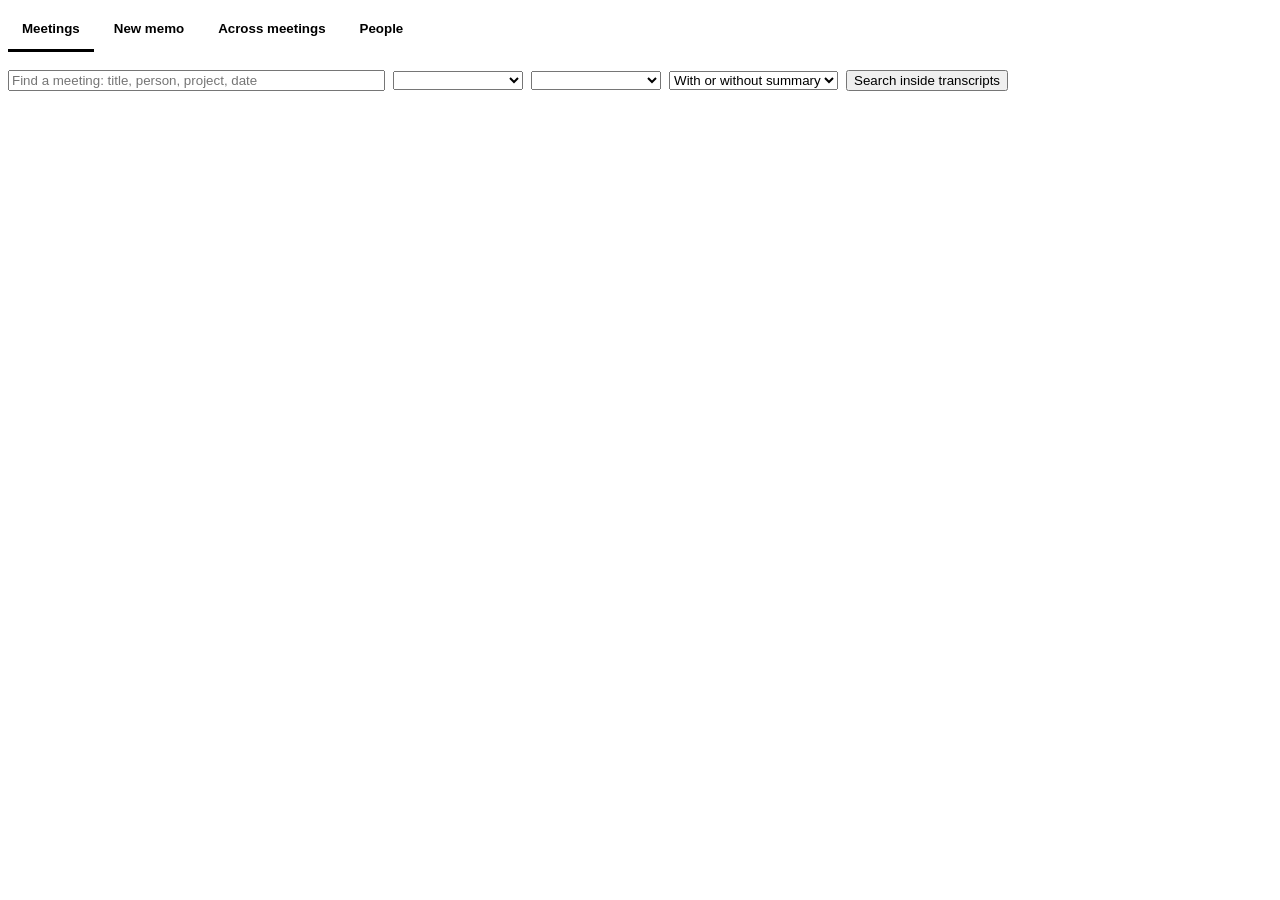
==== apps/twinmind/ui/index.html @ 2dad0d80 "Mitra Marketplace 0.9.0 with the meeting library (0.10.0 in progress) Launcher and one process per a" ====
<!doctype html>
<html lang="en">
<head>
<meta charset="utf-8">
<meta name="viewport" content="width=device-width, initial-scale=1">
<title>TwinMind</title>
<link rel="stylesheet" href="/static/mitra.css">
<style>
  .lead { display: grid; grid-template-columns: minmax(0, 1fr); gap: 20px; align-items: start; }
  .runs { margin-top: 14px; font-size: 14px; line-height: 20px; } .runs summary { cursor: pointer; color: var(--muted); width: max-content; max-width: 100%; }
  .runs[open] summary { margin-bottom: 6px; }
  .drop { border: 1.5px dashed var(--border-strong); border-radius: var(--r-md); padding: 18px; text-align: center; color: var(--muted); transition: .18s var(--ease); }
  .drop.has { border-style: solid; border-color: var(--action); color: var(--ink); background: linear-gradient(180deg, var(--glow-c), transparent); }
  .steps { display: grid; gap: 0; margin-top: 14px; }
  .step { display: grid; grid-template-columns: 26px 130px 1fr; gap: 10px; align-items: start; padding: 9px 0; position: relative; font-size: 14px; line-height: 20px; }
  @media (max-width: 560px) { .step { grid-template-columns: 26px 1fr; } .step > span:last-child { grid-column: 2; } }
  .step:not(:last-child)::after { content: ""; position: absolute; left: 12px; top: 30px; bottom: -6px; width: 2px; background: var(--line); }
  .dot { width: 26px; height: 26px; border-radius: 50%; display: grid; place-items: center; background: var(--chip); color: var(--muted); font-size: 12px; font-weight: 700; z-index: 1; }
  .step.done .dot { background: var(--ok); color: #fff; } .step.skipped .dot { background: var(--amber-400); color: var(--navy-950); }
  .step.na .dot { background: var(--chip); color: var(--muted); } .step.na b { color: var(--muted); font-weight: 500; }   /* not for this input: nothing went wrong */
  .step.running .dot { background: var(--action); color: var(--navy-950); animation: pulse 1.2s infinite; }
  .step span:last-child { color: var(--muted); overflow-wrap: anywhere; }
  .bar2 { height: 6px; border-radius: 4px; background: var(--chip); overflow: hidden; margin-top: 6px; } .bar2 i { display: block; height: 100%; background: var(--action); transition: width .4s var(--ease); }
  .need { display: grid; grid-template-columns: 120px auto 1fr; gap: 10px; align-items: baseline; padding: 8px 0; border-bottom: 1px solid var(--line); font-size: 14px; line-height: 20px; }
  .need:last-of-type { border: 0; } .need b { text-transform: capitalize; } .need span:last-child { color: var(--muted); }
  .mtg { display: block; padding: 14px 16px; border: 1px solid var(--line); border-radius: var(--r-md); background: var(--panel); color: inherit; margin-bottom: 10px;
    transition: transform .18s var(--ease), border-color .18s, box-shadow .18s; }
  .mtg:hover { text-decoration: none; transform: translateY(-2px); border-color: var(--border-strong); box-shadow: var(--elev-2); }
  .mtg h4 { margin: 0 0 4px; font: 600 17px/24px var(--serif); } .mtg p { margin: 0; color: var(--muted); font-size: 14px; line-height: 20px; }
  .mtg .meta { display: flex; gap: 10px; margin-top: 8px; font-size: 12px; line-height: 16px; color: var(--muted); }
  .hit { padding: 10px 14px; border-left: 3px solid var(--action-2); background: var(--chip); border-radius: 0 8px 8px 0; margin-bottom: 8px; font-size: 14px; line-height: 20px; }
  .names, .box { margin-top: 12px; padding: 14px 16px; border: 1px solid var(--line); border-radius: var(--r-md); background: var(--panel); font-size: 14px; line-height: 20px; }
  .box.live { border-color: var(--action); }
  .box h4 { margin: 0 0 2px; font: 600 16px/22px var(--serif); overflow-wrap: anywhere; }
  .name { display: grid; grid-template-columns: 150px 1fr; gap: 4px 12px; align-items: center; margin-top: 10px; }
  .name label { margin: 0; font-weight: 600; } .name input { margin: 0; }
  .name q { grid-column: 1 / -1; color: var(--muted); font-size: 13px; line-height: 18px; quotes: "\201C" "\201D"; }
  @media (max-width: 560px) { .name { grid-template-columns: 1fr; } }
  .hit a { font-weight: 600; } mark { background: var(--amber-200); color: var(--navy-950); border-radius: 3px; padding: 0 2px; }
  .speed { display: grid; gap: 6px; margin-top: 14px; } .speed label { display: flex; gap: 8px; align-items: baseline; margin: 0; font-weight: 400; cursor: pointer; }
  .speed input { width: auto; margin: 0; flex: none; }
  .kept { display: grid; grid-template-columns: auto 1fr auto; gap: 4px 10px; align-items: center; margin: 8px 0; font-size: 13px; } .kept .bar2 { margin: 0; }
  .q { display: flex; gap: 8px; align-items: center; padding: 6px 0; border-bottom: 1px solid var(--line); flex-wrap: wrap; } .q:last-of-type { border: 0; }
  .q span.n { flex: 1; min-width: 160px; overflow-wrap: anywhere; } .q button { min-height: 28px; padding: 2px 10px; }
  .tabs { display: flex; gap: 6px; flex-wrap: wrap; margin: 0 0 18px; border-bottom: 1px solid var(--line); }
  .tabs button { border: 0; background: none; border-radius: 0; padding: 10px 14px; font-weight: 600; color: var(--muted); border-bottom: 3px solid transparent; min-height: 44px; }
  .tabs button.on { color: var(--ink); border-bottom-color: var(--action); }
  .filters { display: flex; gap: 8px; flex-wrap: wrap; align-items: center; margin: 10px 0 14px; } .filters select, .filters input { width: auto; margin: 0; min-width: 130px; flex: 0 1 auto; }
  .filters input#q { flex: 1 1 240px; }
  .row2 { display: grid; grid-template-columns: 92px 1fr auto; gap: 12px; align-items: baseline; padding: 11px 14px; border: 1px solid var(--line); border-radius: var(--r-md); background: var(--panel); margin-bottom: 8px; cursor: pointer; color: inherit; text-align: left; width: 100%; font-weight: 400; }
  .row2:hover { border-color: var(--border-strong); } .row2 b { font: 600 16px/22px var(--serif); overflow-wrap: anywhere; } .row2 .when { color: var(--muted); font-size: 13px; }
  .row2 .sub { color: var(--muted); font-size: 13px; line-height: 18px; margin-top: 2px; }
  @media (max-width: 560px) { .row2 { grid-template-columns: 1fr; gap: 2px; } }
  .tag { display: inline-block; font-size: 12px; line-height: 18px; padding: 0 8px; border-radius: 99px; background: var(--chip); color: var(--ink); margin: 0 4px 2px 0; white-space: nowrap; }
  .tag.proj { background: var(--navy-800); color: #fff; } .tag.sum { background: var(--ok); color: #fff; }
  .tline { display: grid; grid-template-columns: 64px 1fr; gap: 10px; padding: 3px 0; font-size: 15px; line-height: 23px; } .tline .t { color: var(--muted); font: 12px/23px var(--mono); }
  .tline b { color: var(--action-2, var(--ink)); }
  .two { display: grid; grid-template-columns: 1fr 1fr; gap: 16px; } @media (max-width: 860px) { .two { grid-template-columns: 1fr; } }
  .stat3 { display: flex; gap: 22px; flex-wrap: wrap; margin: 6px 0 14px; } .stat3 div b { display: block; font: 600 24px/30px var(--serif); } .stat3 div span { color: var(--muted); font-size: 13px; }
  .months { display: flex; gap: 3px; align-items: flex-end; height: 56px; margin: 8px 0 4px; } .months i { flex: 1; background: var(--action); border-radius: 2px 2px 0 0; min-height: 2px; }
  .item { padding: 8px 0; border-bottom: 1px solid var(--line); font-size: 14px; line-height: 20px; } .item:last-child { border: 0; } .item a { color: var(--muted); font-size: 12px; cursor: pointer; }
  .person { display: grid; grid-template-columns: 200px 1fr auto; gap: 8px; margin-bottom: 8px; } .person input { margin: 0; } @media (max-width: 560px) { .person { grid-template-columns: 1fr; } }
</style>
</head>
<body>
<div class="split">
  <aside id="files"></aside>
  <main><div class="wrap" style="max-width:1000px">
    <div class="tabs" role="tablist" id="tabs">
      <button role="tab" data-tab="lib" class="on">Meetings</button><button role="tab" data-tab="new">New memo</button>
      <button role="tab" data-tab="across">Across meetings</button><button role="tab" data-tab="people">People</button>
    </div>
    <section id="tab-lib">
      <div id="libList">
        <div class="filters">
          <input id="q" placeholder="Find a meeting: title, person, project, date" aria-label="Find a meeting">
          <select id="fProject" aria-label="Project"></select><select id="fYear" aria-label="Year"></select>
          <select id="fSummary" aria-label="Summary"><option value="">With or without summary</option><option value="yes">Has a summary</option><option value="no">No summary yet</option></select>
          <button id="inside">Search inside transcripts</button>
        </div>
        <div class="muted small" id="libCount"></div>
        <div id="hits" style="margin:10px 0"></div>
        <div id="meetings"><div class="skeleton" style="height:90px"></div></div>
        <div class="row" style="margin-top:10px"><button id="more" hidden>Show more</button></div>
      </div>
      <div id="detail" hidden></div>
    </section>
    <section id="tab-across" hidden>
      <div class="filters"><select id="aProject" aria-label="Project"></select><select id="aYear" aria-label="Year"></select></div>
      <div id="acrossBody"><div class="muted">Pick a project to see its meetings over time, who was in them, and the action items and decisions gathered from every summary.</div></div>
    </section>
    <section id="tab-people" hidden>
      <div class="card" style="padding:22px"><h2>People</h2>
        <p class="muted small" style="margin:6px 0 14px">Names that must come out right. Each name is given to the speech model before it listens, and any wrong spelling listed beside it is replaced in the transcript before notes are written.</p>
        <div id="peopleRows"></div>
        <div class="row" style="margin-top:8px"><button id="addPerson">Add a person</button><button class="primary" id="savePeople">Save</button><span class="muted small" id="peopleSaved"></span></div>
        <p class="muted small" style="margin:16px 0 6px">Heard most often in your meetings (also given to the speech model):</p><div id="heard"></div>
      </div>
    </section>
    <section id="tab-new" hidden>
    <div id="unfinished"></div>
    <div class="lead">
      <div class="card" style="padding:22px">
        <h2>New meeting</h2>
        <div class="drop" id="picked" style="margin-top:14px">Pick a recording or a transcript on the left, or drop one here</div>
        <label for="title">Title (leave empty and the model names it)</label><input id="title">
        <label for="att">Who was there, comma separated (optional)</label><input id="att" placeholder="Priya, Sam, Anirudh">
        <div class="speed" id="speed" hidden role="radiogroup" aria-label="Speed">
          <label><input type="radio" name="speed" value="accurate" checked><span><b>Accurate</b> <span class="muted" id="spA"></span></span></label>
          <label><input type="radio" name="speed" value="fast"><span><b>Fast</b> <span class="muted" id="spF"></span></span></label>
          <span class="muted small" id="spNote"></span>
        </div>
        <div class="row" style="margin-top:16px"><button class="primary" id="run" disabled>Write the memo</button><span class="muted small" id="where"></span></div>
        <details class="runs"><summary id="runsum">What will run</summary>
          <div id="needs"></div>
          <p class="small muted" style="margin:10px 0 0">One model at a time, each unloaded before the next. Every finished piece is saved, so you can close this window, and a job that stops picks up where it was. A stage that is not ready is skipped and the memo says so.</p>
        </details>
        <div id="job"></div>
        <div id="lineBox"></div>
        <div id="finished"></div>
      </div>
    </div>
    </section>
  </div></main>
</div>
<script src="/static/sdk.js"></script>
<script>
const M = mitra, $ = (s) => document.querySelector(s);
const api = (p, o) => M.api('/api/apps/twinmind/' + p, o);
const open = (path) => '/apps/markdown-reader/?path=' + encodeURIComponent(path);
const dur = (s) => s == null ? '' : s < 90 ? `${Math.round(s)} s` : s < 3600 ? `${Math.round(s / 60)} min` : `${Math.floor(s / 3600)} h ${String(Math.round(s % 3600 / 60)).padStart(2, '0')} min`;
const STAGES = { diarize: 'Who speaks when', transcribe: 'What was said', gist: 'The gist, quoted', understand: 'Notes and action items', write: 'The memo' };
const UNIT = { diarize: 'windows', transcribe: 'pieces', understand: 'sections' };
let path = null, pickedName = null, following = null, poll = null, est = null;

// a memo's name starts with when the meeting was written up ("2026-11-13 0505 Title"); editing the
// file later (naming speakers) changes its time on disk, so the name is the date to show
const when = (m) => { const d = m.name.match(/^(\d{4})-(\d{2})-(\d{2}) (\d{2})(\d{2}) /); return d ? new Date(+d[1], d[2] - 1, +d[3], +d[4], +d[5]) : new Date(m.mtime * 1000); };
// ---- the library: every meeting, old and new ------------------------------------------------
let lib = { rows: [], total: 0, facets: null }, shown = 80;
const fmtDate = (d) => new Date(d + 'T12:00:00').toLocaleDateString([], { day: 'numeric', month: 'short', year: 'numeric' });
const mins = (m) => m ? (m >= 60 ? `${Math.floor(m / 60)} h ${String(m % 60).padStart(2, '0')} min` : `${m} min`) : '';
function libQuery(extra = '') {
  const p = new URLSearchParams({ q: $('#q').value.trim(), project: $('#fProject').value, year: $('#fYear').value, summary: $('#fSummary').value, limit: shown });
  return 'library?' + p + extra;
}
async function loadMeetings(first) {
  const r = await api(libQuery(first ? '' : '&refresh=0')); lib = r;
  if (first || !$('#fProject').options.length) {
    const opt = (list, all) => `<option value="">${all}</option>` + list.map(([v, n]) => `<option value="${M.esc(v)}">${M.esc(v)} (${n})</option>`).join('');
    const keepP = $('#fProject').value, keepY = $('#fYear').value;
    $('#fProject').innerHTML = opt(r.facets.projects, 'All projects'); $('#fYear').innerHTML = opt(r.facets.years, 'All years');
    $('#fProject').value = keepP; $('#fYear').value = keepY;
    $('#aProject').innerHTML = opt(r.facets.projects.filter(([v]) => v !== '(none)'), 'Pick a project'); $('#aYear').innerHTML = opt(r.facets.years, 'All years');
  }
  $('#libCount').textContent = `${r.total} of ${r.facets.total} meetings · ${r.facets.with_summary} have a summary` + (r.archive ? ' · old meetings are read from your archive and never changed' : '');
  $('#meetings').innerHTML = r.rows.length ? r.rows.map((m) => `<button class="row2" data-id="${m.id}"><span class="when">${fmtDate(m.date)}</span>
    <span><b>${M.esc(m.title)}</b><div class="sub">${m.project ? `<span class="tag proj">${M.esc(m.project)}</span>` : ''}${m.tags.map((t) => `<span class="tag">${M.esc(t)}</span>`).join('')}${M.esc(m.speakers.slice(0, 5).join(', '))}</div></span>
    <span class="when">${m.has_summary ? '<span class="tag sum">summary</span>' : ''}${mins(m.minutes)}</span></button>`).join('')
    : '<div class="empty"><div>No meeting matches. Clear a filter, or search inside the transcripts.</div></div>';
  $('#more').hidden = r.total <= r.rows.length;
}
$('#meetings').onclick = (e) => { const b = e.target.closest('[data-id]'); if (b) openMeeting(b.dataset.id); };
$('#more').onclick = () => { shown += 120; loadMeetings(); };
let ft; const refilter = () => { clearTimeout(ft); ft = setTimeout(() => { shown = 80; $('#hits').innerHTML = ''; loadMeetings(); }, 200); };
$('#q').oninput = refilter; ['#fProject', '#fYear', '#fSummary'].forEach((x) => ($(x).onchange = refilter));
$('#inside').onclick = async () => {
  const q = $('#q').value.trim(); if (q.length < 3) return ($('#hits').innerHTML = '<div class="muted small">Type at least three letters, then search inside.</div>');
  $('#hits').innerHTML = '<div class="muted small">Reading every transcript…</div>';
  const hits = await api('inside?q=' + encodeURIComponent(q));
  const rx = new RegExp('(' + q.split(/\s+/).filter((w) => w.length > 2).map((w) => w.replace(/[.*+?^${}()|[\]\\]/g, '\\$&')).join('|') + ')', 'gi');
  $('#hits').innerHTML = hits.length ? `<div class="muted small" style="margin-bottom:6px">${hits.length} meetings say this. Passages are quoted exactly.</div>` + hits.map((h) => `<div class="hit">${M.esc(h.text).replace(rx, '<mark>$1</mark>')}
    <div class="small"><a href="#" data-id="${h.id}">${M.esc(h.meeting)}</a> <span class="muted">${fmtDate(h.date)}${h.project ? ' · ' + M.esc(h.project) : ''}</span></div></div>`).join('')
    : '<div class="muted small">No transcript says that.</div>';
};
$('#hits').onclick = (e) => { const a = e.target.closest('[data-id]'); if (a) { e.preventDefault(); openMeeting(a.dataset.id, $('#q').value.trim()); } };

// One meeting, in the page: the summary, and the transcript as it is.
async function openMeeting(id, find) {
  showTab('lib'); $('#libList').hidden = true; const box = $('#detail'); box.hidden = false; box.innerHTML = '<div class="skeleton" style="height:200px"></div>'; scrollTo({ top: 0 });
  const m = await api('meeting?id=' + id);
  const tline = (l) => { const x = l.match(/^\[?(\d{1,2}:\d{2}(?::\d{2})?)\]?\s*(?:([^:]{1,40}):\s+)?(.*)$/); return x ? `<div class="tline"><span class="t">${x[1]}</span><span>${x[2] ? `<b>${M.esc(x[2])}</b> ` : ''}${M.esc(x[3])}</span></div>` : `<div class="tline"><span></span><span>${M.esc(l)}</span></div>`; };
  box.innerHTML = `<div class="row" style="margin-bottom:10px"><button id="back">← All meetings</button><span class="muted small" style="margin-left:auto">${m.src === 'archive' ? 'From your archive (read only)' : 'Written by Mitra'}</span></div>
    <div class="card" style="padding:22px">
      <h2 style="overflow-wrap:anywhere">${M.esc(m.title)}</h2>
      <div class="muted" style="margin:4px 0 10px">${fmtDate(m.date)}${m.minutes ? ' · ' + mins(m.minutes) : ''}${m.speakers.length ? ' · ' + M.esc(m.speakers.join(', ')) : ''}</div>
      <div class="filters"><input id="mProject" placeholder="Project" value="${M.esc(m.project)}" aria-label="Project" style="min-width:160px"><input id="mTags" placeholder="Tags, comma separated" value="${M.esc(m.tags.join(', '))}" aria-label="Tags" style="flex:1 1 220px"><button id="mSave">Save tags</button><span class="muted small" id="mSaved"></span></div>
      <div class="tabs" id="mTabs"><button data-m="sum" class="on">Summary</button><button data-m="tr">Transcript <span class="muted">${m.transcript_lines} lines</span></button><button data-m="com">Promised or asked <span class="muted">${m.commitments.length}</span></button></div>
      <div id="m-sum">${m.summary ? `<div class="md">${M.md(m.summary)}</div>` : `<div class="empty"><div>This meeting has no summary yet. The transcript is in the next tab, exactly as recorded.</div>
        <button class="primary" id="mWrite" style="margin-top:12px">Write the summary</button><div class="muted small" style="margin-top:8px">Runs on this device. The summary is saved in Mitra's own folder; the archive is not changed.</div></div>`}</div>
      <div id="m-tr" hidden>${m.transcript.split('\n').filter((l) => l.trim()).map(tline).join('')}</div>
      <div id="m-com" hidden>${m.commitments.length ? `<p class="muted small">Every sentence that sounds like a promise or a request, quoted as spoken. No model.</p>` + m.commitments.map((c) => `<div class="item">${M.esc(c)}</div>`).join('') : '<div class="muted">None found.</div>'}</div>
    </div>`;
  $('#back').onclick = () => { box.hidden = true; $('#libList').hidden = false; };
  $('#mTabs').onclick = (e) => { const b = e.target.closest('[data-m]'); if (!b) return; $('#mTabs').querySelectorAll('button').forEach((x) => x.classList.toggle('on', x === b)); ['sum', 'tr', 'com'].forEach((k) => ($('#m-' + k).hidden = k !== b.dataset.m)); };
  $('#mSave').onclick = async () => { await api('meta', { body: { id, project: $('#mProject').value, tags: $('#mTags').value.split(',') } }); $('#mSaved').textContent = 'Saved.'; M.log('action.tag_meeting'); loadMeetings(true); };
  if ($('#mWrite')) $('#mWrite').onclick = async () => { showTab('new'); M.log('action.summarise_old'); await start({ path: m.path, name: m.title, title: m.title, attendees: m.speakers.join(', '), speed: 'accurate' }); };
  if (find) { $('#mTabs [data-m=tr]').click(); const w = find.split(/\s+/)[0].toLowerCase(); const hit = [...$('#m-tr').children].find((d) => d.textContent.toLowerCase().includes(w)); if (hit) { hit.style.background = 'var(--amber-200)'; hit.scrollIntoView({ block: 'center' }); } }
}

// ---- tabs ------------------------------------------------------------------------------------
function showTab(t) {
  ['lib', 'new', 'across', 'people'].forEach((k) => ($('#tab-' + k).hidden = k !== t));
  $('#tabs').querySelectorAll('button').forEach((b) => b.classList.toggle('on', b.dataset.tab === t));
  $('#files').style.display = t === 'new' ? '' : 'none';
  document.querySelector('.split').style.gridTemplateColumns = t === 'new' ? '' : '1fr';   // the file browser belongs to New memo only
  if (t === 'people') loadPeople();
  try { history.replaceState(null, '', location.pathname + location.search + '#' + t); } catch {}
}
$('#tabs').onclick = (e) => { const b = e.target.closest('[data-tab]'); if (b) { showTab(b.dataset.tab); if (b.dataset.tab === 'lib') { $('#detail').hidden = true; $('#libList').hidden = false; } } };

// ---- across meetings ---------------------------------------------------------------------------
async function loadAcross() {
  const project = $('#aProject').value; if (!project) return;
  $('#acrossBody').innerHTML = '<div class="skeleton" style="height:160px"></div>';
  const a = await api('across?' + new URLSearchParams({ project, year: $('#aYear').value }));
  const max = Math.max(1, ...a.months.map((m) => m[1]));
  const list = (rows, none) => rows.length ? rows.map((x) => `<div class="item">${M.esc(x.text)}<div><a data-id="${x.id}">${fmtDate(x.date)} · ${M.esc(x.meeting)}</a></div></div>`).join('') : `<div class="muted">${none}</div>`;
  $('#acrossBody').innerHTML = `<div class="card" style="padding:22px"><h2>${M.esc(project)}</h2>
      <div class="stat3"><div><b>${a.meetings}</b><span>meetings</span></div><div><b>${a.with_summary}</b><span>have a summary</span></div><div><b>${a.first ? fmtDate(a.first) : '–'}</b><span>first</span></div><div><b>${a.last ? fmtDate(a.last) : '–'}</b><span>latest</span></div></div>
      <div class="months" title="Meetings per month">${a.months.map((m) => `<i style="height:${100 * m[1] / max}%" title="${m[0]}: ${m[1]}"></i>`).join('')}</div>
      <div class="muted small">${a.months.length ? `${a.months[0][0]} to ${a.months[a.months.length - 1][0]}, meetings per month` : ''}</div>
      <p style="margin:14px 0 0">${a.people.map(([n, c]) => `<span class="tag">${M.esc(n)} ${c}</span>`).join('')}</p></div>
    ${a.with_summary < a.meetings ? `<div class="finding" style="margin:14px 0">${a.meetings - a.with_summary} of these meetings have no summary yet, so their action items and decisions are not below. Open a meeting and choose "Write the summary", or line up several: <button id="sumAll">Write summaries for the latest 5 without one</button></div>` : ''}
    <div class="two" style="margin-top:14px"><div class="card" style="padding:18px"><h3 style="margin-top:0">Action items <span class="muted">${a.actions.length}</span></h3>${list(a.actions, 'None in the summaries so far.')}</div>
      <div class="card" style="padding:18px"><h3 style="margin-top:0">Decisions <span class="muted">${a.decisions.length}</span></h3>${list(a.decisions, 'None in the summaries so far.')}
        <h3>Still open <span class="muted">${a.open.length}</span></h3>${list(a.open, 'Nothing recorded as open.')}</div></div>
    <h3>Meetings</h3>${a.rows.map((m) => `<button class="row2" data-id="${m.id}"><span class="when">${fmtDate(m.date)}</span><span><b>${M.esc(m.title)}</b></span><span class="when">${m.has_summary ? '<span class="tag sum">summary</span>' : ''}${mins(m.minutes)}</span></button>`).join('')}`;
  const todo = a.rows.filter((m) => !m.has_summary).slice(0, 5);
  if ($('#sumAll')) $('#sumAll').onclick = async () => {
    showTab('new'); M.log('action.summarise_project', { n: todo.length });
    for (const m of todo) { const full = await api('meeting?id=' + m.id); await start({ path: full.path, name: full.title, title: full.title, attendees: full.speakers.join(', '), speed: 'accurate' }); }
  };
}
$('#aProject').onchange = loadAcross; $('#aYear').onchange = loadAcross;
$('#acrossBody').onclick = (e) => { const b = e.target.closest('[data-id]'); if (b) openMeeting(b.dataset.id); };

// ---- people --------------------------------------------------------------------------------------
function personRow(p = { name: '', aliases: [] }) { return `<div class="person"><input placeholder="Name, as it should be written" value="${M.esc(p.name)}" data-n><input placeholder="Wrong spellings to replace, comma separated" value="${M.esc(p.aliases.join(', '))}" data-a><button class="ghost" data-x>Remove</button></div>`; }
async function loadPeople() {
  const r = await api('people');
  $('#peopleRows').innerHTML = (r.people.length ? r.people : [{ name: '', aliases: [] }]).map(personRow).join('');
  $('#heard').innerHTML = r.heard.map((n) => `<span class="tag">${M.esc(n)}</span>`).join('');
}
$('#addPerson').onclick = () => $('#peopleRows').insertAdjacentHTML('beforeend', personRow());
$('#peopleRows').onclick = (e) => { if (e.target.dataset.x != null) e.target.closest('.person').remove(); };
$('#savePeople').onclick = async () => {
  const people = [...document.querySelectorAll('.person')].map((d) => ({ name: d.querySelector('[data-n]').value, aliases: d.querySelector('[data-a]').value.split(',').map((x) => x.trim()).filter(Boolean) }));
  const r = await api('people', { body: { people } }); $('#peopleSaved').textContent = `Saved: ${r.people.length} ${r.people.length === 1 ? 'person' : 'people'}.`; M.log('action.save_people', { n: r.people.length });
};

// ---- the job running now ----------------------------------------------------------------
function draw(job) {
  // every stage is shown from the start, so a long recording reads as "piece 7 of 24", not as stuck
  const got = Object.fromEntries((job.steps || []).map((s) => [s.stage, s])), prog = job.progress || {};
  const steps = Object.keys(STAGES).map((k) => got[k] || { stage: k, status: 'waiting', note: '' });
  const live = job.status === 'running' || job.status === 'starting';
  const it = job.item || {};
  const audio = !!job.seconds_audio;
  const head = `<h4>${M.esc(it.name || 'Starting')}</h4><div class="muted small">${[audio ? dur(job.seconds_audio) : '', audio ? (it.speed === 'fast' ? 'Fast' : it.speed ? 'Accurate' : '') : '',
    job.resumed ? 'picked up from saved pieces' : ''].filter(Boolean).join(' · ')}</div>`;
  const rows = steps.map((s, i) => {
    const p = prog[s.stage], pct = p && p[1] ? Math.round(100 * p[0] / p[1]) : 0;
    const count = p && p[1] > 1 ? `${p[0]} of ${p[1]} ${UNIT[s.stage]} saved` : '';
    // a text transcript has no audio to hear: those two stages do not apply, which is not a warning
    const na = s.status === 'skipped' && /no audio|input is text|already text/i.test(s.note || '');
    const note = /^[A-Za-z]:\\|^\//.test(s.note || '') ? s.note.split(/[\\/]/).pop() : s.note;   // the memo's path: its name is enough here
    return `<div class="step ${na ? 'na' : s.status}"><span class="dot">${s.status === 'done' ? '✓' : s.status === 'skipped' ? '–' : i + 1}</span><b>${STAGES[s.stage]}</b>
      <span>${M.esc(na ? 'not needed for a transcript' : note || (s.status === 'waiting' ? 'to come' : s.status))}${count && s.status === 'running' ? `<div class="bar2"><i style="width:${pct}%"></i></div><span class="small">${count}</span>` : ''}</span></div>`;
  }).join('');
  let foot = '';
  if (live) foot = `<div class="row" style="margin-top:10px"><b style="flex:1">${job.eta_s != null ? `About ${dur(Math.max(job.eta_s, 30))} left` : 'Working'}</b>
      <button id="pause">Pause</button><button class="ghost" id="stop">Stop</button></div>
      <div class="muted small" style="margin-top:6px">Every finished piece is saved. You can close this window; if the job stops, it picks up where it was.</div>`;
  else if (job.status === 'failed') foot = `<div class="finding bad">${M.esc(job.error)}</div>`;
  else if (job.status === 'paused') foot = '<div class="finding">Paused. The finished pieces are kept; resume it from the top of this page.</div>';
  else if (job.status === 'stopped') foot = '<div class="finding">Stopped. The finished pieces are kept until you discard them.</div>';
  else if (job.status === 'done' && job.result && job.result.path) foot = `<div class="finding ok">Done in ${dur(job.seconds)}. <a href="${open(job.result.path)}">Open the memo</a></div><div id="who"></div>`;
  $('#job').innerHTML = `<div class="box ${live ? 'live' : ''}">${head}<div class="steps">${rows}</div>${foot}</div>`;
  if (live) {
    $('#pause').onclick = async (e) => { e.target.disabled = true; e.target.textContent = 'Pausing after this piece…'; await api('pause', { body: {} }); M.log('action.pause'); };
    $('#stop').onclick = async () => {
      if (!confirm('Stop now? The piece in hand is lost. Finished pieces are kept until you discard them.')) return;
      await api('stop', { body: {} }); M.log('action.stop');
    };
  }
}
function follow(id) {
  following = id; clearInterval(poll);
  const tick = async () => {
    let job; try { job = await M.api('/api/jobs/' + id); } catch { return; }
    if (following !== id) return;
    if (job.status === 'done' && job.result && job.result.queued) { following = null; clearInterval(poll); return refresh(); }   // it joined the line
    draw(job);
    if (job.status === 'running' || job.status === 'starting') return;
    clearInterval(poll); following = null; loadMeetings();
    if (job.status === 'done' && job.result && job.result.path) {
      if (job.next) $('#finished').insertAdjacentHTML('afterbegin', `<div class="finding ok">${M.esc(job.result.title || 'Memo')} is written. <a href="${open(job.result.path)}">Open the memo</a></div>`);
      else askNames(job.result.path);
    }
    if (job.next) follow(job.next); else refresh();
  };
  tick(); poll = setInterval(tick, 1000);
}

// ---- what is waiting, and what stopped ----------------------------------------------------
async function refresh() {
  const st = await api('state');
  if (st.running && st.running.job && following !== st.running.job) follow(st.running.job);
  $('#run').textContent = st.running ? 'Add to the line' : 'Write the memo';
  const line = st.line;
  $('#lineBox').innerHTML = line.length ? `<div class="box"><b>Next up</b> <span class="muted small">one at a time, in this order${line.every((l) => l.estimate) ? ` · about ${dur(line.reduce((a, l) => a + l.estimate, 0))} in all` : ''}</span>
    ${line.map((l, i) => `<div class="q"><span class="n">${i + 1}. ${M.esc(l.name)} <span class="muted">${[l.seconds ? dur(l.seconds) : '', l.speed === 'fast' ? 'Fast' : 'Accurate', l.estimate ? 'about ' + dur(l.estimate) : ''].filter(Boolean).join(' · ')}</span></span>
      <button class="ghost" data-up="${i}" ${i ? '' : 'disabled'} aria-label="Move up">↑</button><button class="ghost" data-down="${i}" ${i < line.length - 1 ? '' : 'disabled'} aria-label="Move down">↓</button><button class="ghost" data-rm="${i}">Remove</button></div>`).join('')}</div>` : '';
  $('#lineBox').onclick = async (e) => {
    const d = e.target.dataset, order = line.map((_, i) => i);
    if (d.rm != null) order.splice(+d.rm, 1);
    else if (d.up != null) [order[+d.up - 1], order[+d.up]] = [order[+d.up], order[+d.up - 1]];
    else if (d.down != null) [order[+d.down + 1], order[+d.down]] = [order[+d.down], order[+d.down + 1]];
    else return;
    await api('line', { body: { order } }); refresh();
  };
  $('#unfinished').innerHTML = st.unfinished.map((u, n) => {
    const kept = Object.entries(u.progress).filter(([k]) => k in UNIT).map(([k, p]) => `<span class="muted">${STAGES[k]}</span><div class="bar2"><i style="width:${p[1] ? 100 * p[0] / p[1] : 0}%"></i></div><span class="muted">${p[0]} of ${p[1]} saved</span>`).join('');
    const why = u.state === 'paused' ? 'You paused it.' : u.state === 'stopped' ? 'You stopped it.' : u.state === 'failed' ? u.why
      : `It stopped during "${STAGES[u.stage] || 'the first stage'}": the app was closed or the computer restarted.`;
    return `<div class="box live" style="margin:0 0 16px"><h4>${M.esc(u.name)} did not finish</h4><div>${M.esc(why)}</div>
      <div class="kept">${kept || '<span class="muted">Nothing was saved yet.</span>'}</div>
      ${u.source_missing ? '<div class="finding bad">The recording is no longer where it was, so this cannot be resumed.</div>' : ''}
      <div class="row"><button class="primary" data-resume="${n}" ${u.source_missing ? 'disabled' : ''}>Resume</button><button data-fresh="${n}" ${u.source_missing ? 'disabled' : ''}>Start over</button>
      <button class="ghost" data-discard="${n}">Discard</button><span class="muted small" style="margin-left:auto">${u.left_s ? 'about ' + dur(u.left_s) + ' left' : ''}</span></div></div>`;
  }).join('');
  $('#unfinished').onclick = async (e) => {
    const d = e.target.dataset, u = st.unfinished[d.resume ?? d.fresh ?? d.discard]; if (!u) return;
    if (d.discard != null) {
      if (!confirm('Discard the saved pieces of this job? They go to the Recycle Bin. The recording itself is not touched.')) return;
      await api('discard', { body: { key: u.key } }); M.log('action.discard'); return refresh();
    }
    e.target.disabled = true;
    start({ ...u.item, fresh: d.fresh != null }); M.log(d.fresh != null ? 'action.start_over' : 'action.resume');
  };
}
async function start(body) {
  const { id } = await api('job/run', { body });
  if (!following) return follow(id);
  // something is already running: this one joins the line, which its own short job reports
  for (let i = 0; i < 20; i++) { await new Promise((r) => setTimeout(r, 400)); const j = await M.api('/api/jobs/' + id); if (j.status !== 'running' && j.status !== 'starting') break; }
  refresh();
}

// Once a memo is written: which voice is whose. The models only know "Speaker 1" and "Speaker 2".
async function askNames(memo) {
  const list = (await api('speakers?path=' + encodeURIComponent(memo))).filter((s) => /^Speaker \d+$/.test(s.speaker));
  const box = $('#who'); if (!box) return;
  if (!list.length) { if (box.innerHTML) box.innerHTML = '<div class="finding ok">Names are in the memo.</div>'; return; }
  box.innerHTML = `<div class="names"><b>Who is who?</b><span class="muted small"> Put a name to each voice and the memo is rewritten with names.${list.length > 2 ? ' On a long call one person can come back under a new number: give both voices the same name and they become one.' : ''}</span>
    ${list.map((s, i) => `<div class="name"><label for="spk${i}">${M.esc(s.speaker)} <span class="muted">${s.lines} line${s.lines > 1 ? 's' : ''}</span></label>
      <input id="spk${i}" data-speaker="${M.esc(s.speaker)}" placeholder="Name" autocomplete="off"><q>${M.esc(s.sample)}</q></div>`).join('')}
    <div class="row" style="margin-top:10px"><button id="setnames">Use these names</button><span class="muted small" id="named"></span></div></div>`;
  const given = $('#att').value.split(',').map((a) => a.trim()).filter(Boolean);
  $('#setnames').onclick = async () => {
    const names = {}; box.querySelectorAll('input').forEach((i) => { if (i.value.trim()) names[i.dataset.speaker] = i.value.trim(); });
    if (!Object.keys(names).length) return ($('#named').textContent = 'Type at least one name.');
    try {
      const r = await api('speakers', { body: { path: memo, names } });
      $('#named').textContent = r.changed ? `Done: ${r.changed} places updated.` : 'Nothing to change.';
      M.log('action.speakers_named', { speakers: Object.keys(names).length });
      if (r.changed) { loadMeetings(); await askNames(memo); }
    } catch (e) { $('#named').textContent = e.message; }
  };
  if (given.length === list.length) box.querySelectorAll('input').forEach((i, n) => { i.placeholder = given[n] + '?'; });
}

$('#run').onclick = async () => {
  $('#run').disabled = true;
  const speed = document.querySelector('input[name=speed]:checked').value;
  M.log('action.process', { ext: path.split('.').pop().toLowerCase(), speed, queued: !!following });
  try { await start({ path, name: pickedName, title: $('#title').value, attendees: $('#att').value, speed }); }
  catch (e) { $('#job').innerHTML = `<div class="finding bad">${M.esc(e.message)}</div>`; }
  $('#run').disabled = false;
  ($('#job').firstElementChild || $('#lineBox')).scrollIntoView({ behavior: 'smooth', block: 'nearest' });   // what was just started is in view
};
M.ready.then(async () => {
  const st = await api('status');
  $('#where').textContent = 'Saves to ' + st.output.split(/[\\/]/).slice(-3).join(' › '); $('#where').title = st.output;
  $('#needs').innerHTML = st.needs.map((n) => `<div class="need"><b>${M.esc(n.capability.replace('-', ' '))}</b><span class="chip ${n.ready ? 'ok' : 'warn'}">${n.ready ? 'ready' : 'not ready'}</span><span>${M.esc(n.ready ? `${n.model}, ${n.est_mb} MB while it runs` : n.hint)}</span></div>`).join('');
  const notReady = st.needs.filter((n) => !n.ready).length;
  $('#runsum').textContent = `What will run: ${st.needs.length} models, one at a time` + (notReady ? ` · ${notReady} not ready` : ' · all ready');
  if (notReady) $('#runsum').closest('details').open = true;   // a stage that will be skipped is worth seeing before starting
  const pick = async (p, shown) => {
    path = p; const name = pickedName = shown || p.split(/[\\/]/).pop();
    $('#picked').textContent = name; $('#picked').classList.add('has'); $('#run').disabled = false; $('#speed').hidden = true;
    try { est = await api('estimate?path=' + encodeURIComponent(p)); } catch { est = null; }
    if (path !== p || !est || !est.audio) return;
    $('#speed').hidden = false;
    if (est.seconds) $('#picked').textContent = `${name} · ${dur(est.seconds)}`;
    const line = (e) => e ? `${e.model}${est.seconds ? ` · about ${dur(e.seconds)} for this recording` : ''}` : '';
    $('#spA').textContent = line(est.accurate); $('#spF').textContent = line(est.fast) + (est.fast ? ' · less exact on mixed languages' : '');
    const fastRow = document.querySelector('input[value=fast]').closest('label');
    fastRow.hidden = !!est.same_model; if (est.same_model) document.querySelector('input[value=accurate]').checked = true;
    $('#spNote').textContent = !est.seconds ? '' : (est.accurate.measured ? 'Times come from earlier runs on this device.' : 'Times are estimates until this device has finished a recording.')
      + (est.seconds > 600 ? ` ${est.accurate.windows} windows, ${est.accurate.pieces} pieces, about ${est.accurate.sections} sections.` : '');
  };
  const exts = [...st.audio_exts, '.txt', '.md', '.vtt', '.srt', '.docx', '.rtf', '.odt', '.pdf', '.html'];
  M.accept = { exts, open: pick };   // a recording or transcript dropped anywhere in this window
  const first = M.param('path'), dropped = M.param('name');   // `mitra-marketplace open twinmind <file>` arrives here
  const fb = await M.browser($('#files'), { exts, onPick: (p) => pick(p), start: first && !dropped ? first.replace(/[\\/][^\\/]*$/, '') : null });
  if (first) { if (!dropped) fb.select(first); pick(first, dropped); }
  await loadMeetings(true); refresh();
  const want = location.hash.slice(1); showTab(first ? 'new' : ['lib', 'new', 'across', 'people'].includes(want) ? want : 'lib');
});
</script>
</body>
</html>
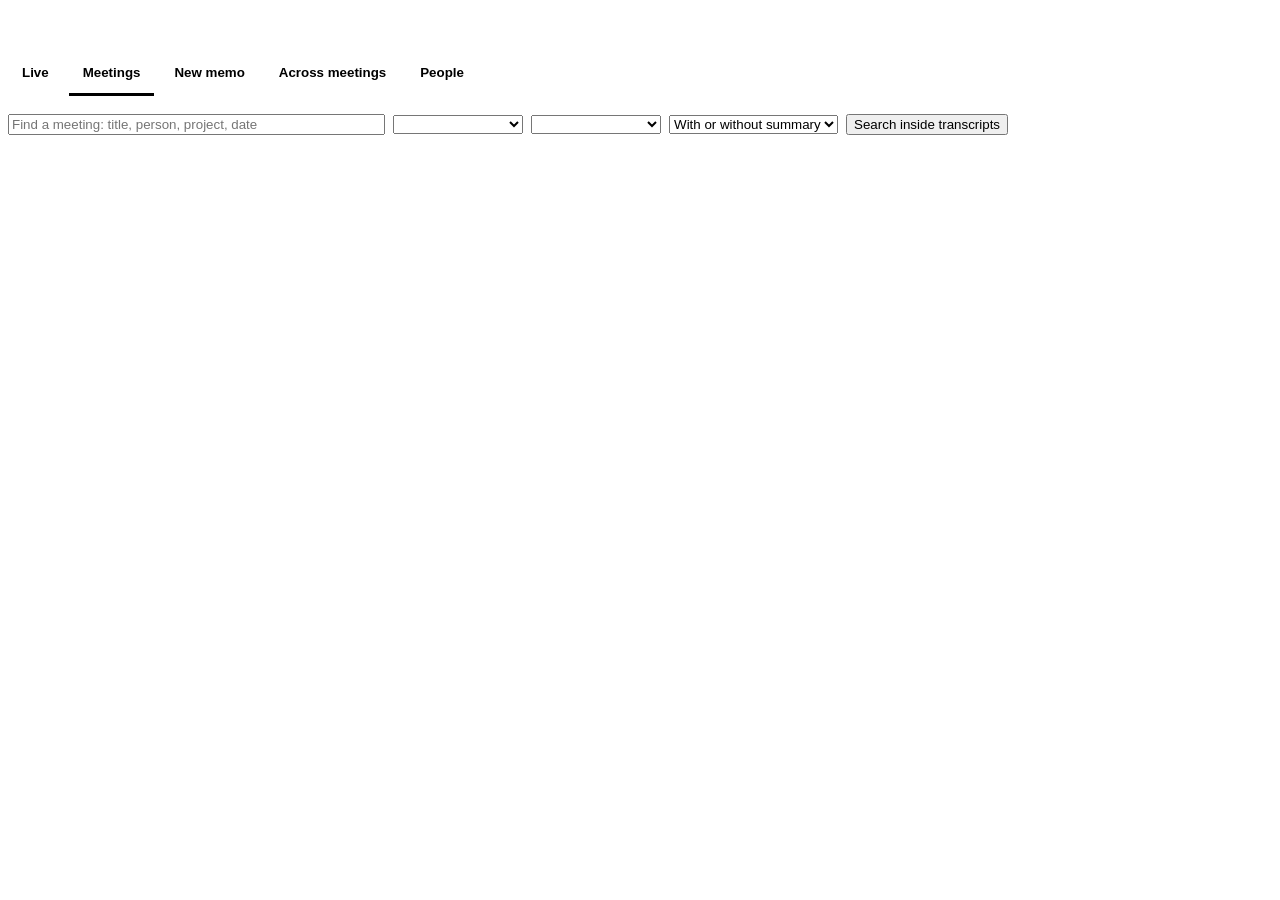
==== commit 0d7cbe7c: "Mitra Marketplace 0.10.0: live meetings, redacted conversation, names out of the scripts TwinMind no" ====
--- a/apps/twinmind/ui/index.html
+++ b/apps/twinmind/ui/index.html
@@ -60,16 +60,49 @@
   .months { display: flex; gap: 3px; align-items: flex-end; height: 56px; margin: 8px 0 4px; } .months i { flex: 1; background: var(--action); border-radius: 2px 2px 0 0; min-height: 2px; }
   .item { padding: 8px 0; border-bottom: 1px solid var(--line); font-size: 14px; line-height: 20px; } .item:last-child { border: 0; } .item a { color: var(--muted); font-size: 12px; cursor: pointer; }
   .person { display: grid; grid-template-columns: 200px 1fr auto; gap: 8px; margin-bottom: 8px; } .person input { margin: 0; } @media (max-width: 560px) { .person { grid-template-columns: 1fr; } }
+  .banner { display: flex; gap: 12px; align-items: center; flex-wrap: wrap; padding: 14px 16px; margin: 0 0 16px; border: 1.5px solid var(--action); border-radius: var(--r-md); background: linear-gradient(180deg, var(--glow-c), transparent); }
+  .banner b { flex: 1 1 260px; } .rec { display: inline-block; width: 10px; height: 10px; border-radius: 50%; background: var(--bad, #b42318); animation: pulse 1.2s infinite; margin-right: 8px; }
+  .lv { display: grid; grid-template-columns: 90px 1fr; gap: 8px; align-items: center; font-size: 13px; margin: 4px 0; } .lv .bar2 { margin: 0; height: 8px; }
+  #liveLines { max-height: 46vh; overflow: auto; border: 1px solid var(--line); border-radius: var(--r-md); padding: 10px 14px; background: var(--panel); }
+  #liveNotes { min-height: 46vh; font-family: var(--sans); font-size: 15px; line-height: 23px; }
 </style>
 </head>
 <body>
 <div class="split">
   <aside id="files"></aside>
   <main><div class="wrap" style="max-width:1000px">
+    <div class="banner" id="meetBanner" hidden></div>
     <div class="tabs" role="tablist" id="tabs">
-      <button role="tab" data-tab="lib" class="on">Meetings</button><button role="tab" data-tab="new">New memo</button>
+      <button role="tab" data-tab="live">Live</button><button role="tab" data-tab="lib" class="on">Meetings</button><button role="tab" data-tab="new">New memo</button>
       <button role="tab" data-tab="across">Across meetings</button><button role="tab" data-tab="people">People</button>
     </div>
+    <section id="tab-live" hidden>
+      <div id="liveIdle">
+        <div class="card" style="padding:22px">
+          <h2>Record a meeting</h2>
+          <p class="muted" style="margin:6px 0 14px">Two tracks are recorded: your microphone (you) and what this computer plays (everyone else). The transcript appears as the meeting runs, and the memo is written when you stop. Nothing joins your call and nothing leaves this device.</p>
+          <label for="liveTitle">Title (optional)</label><input id="liveTitle">
+          <label for="liveAtt">Who is there, comma separated (optional)</label><input id="liveAtt" placeholder="Priya, Sam">
+          <div class="row" style="margin-top:16px"><button class="primary" id="liveStart">Start recording</button><span class="muted small" id="liveHint"></span></div>
+          <label style="display:flex;gap:8px;align-items:center;margin-top:16px;font-weight:400"><input type="checkbox" id="liveNotify" style="width:auto;margin:0"> Tell me with a notification when a meeting starts (only while TwinMind is open)</label>
+          <p class="muted small" style="margin:14px 0 0">While this window is open, TwinMind checks every five seconds whether a meeting app is using the microphone, and offers to record. It reads a list Windows keeps; it does not listen. Recordings are saved in half-minute pieces, so a three-hour meeting is as safe as a short one, and are kept for 30 days.</p>
+        </div>
+        <div id="leftover"></div>
+      </div>
+      <div id="liveOn" hidden>
+        <div class="card" style="padding:22px">
+          <div class="row"><h2 style="flex:1"><span class="rec"></span>Recording <span id="liveClock">0:00</span></h2><button class="primary" id="liveStop">Stop and write the memo</button></div>
+          <input id="liveTitle2" placeholder="Title (optional)" style="margin-top:10px" aria-label="Title">
+          <div class="lv"><span>You</span><div class="bar2"><i id="lvMic" style="width:0"></i></div></div>
+          <div class="lv"><span>Others</span><div class="bar2"><i id="lvSys" style="width:0"></i></div></div>
+          <div class="muted small" id="liveInfo"></div>
+        </div>
+        <div class="two" style="margin-top:14px">
+          <div><h3 style="margin-top:0">Transcript, as it happens</h3><div id="liveLines"><div class="muted">The first lines appear about half a minute after someone speaks.</div></div></div>
+          <div><h3 style="margin-top:0">Your notes</h3><textarea id="liveNotes" placeholder="Type what matters to you. Your notes are kept as written and put in the memo."></textarea></div>
+        </div>
+      </div>
+    </section>
     <section id="tab-lib">
       <div id="libList">
         <div class="filters">
@@ -200,7 +233,7 @@
 
 // ---- tabs ------------------------------------------------------------------------------------
 function showTab(t) {
-  ['lib', 'new', 'across', 'people'].forEach((k) => ($('#tab-' + k).hidden = k !== t));
+  ['live', 'lib', 'new', 'across', 'people'].forEach((k) => ($('#tab-' + k).hidden = k !== t));
   $('#tabs').querySelectorAll('button').forEach((b) => b.classList.toggle('on', b.dataset.tab === t));
   $('#files').style.display = t === 'new' ? '' : 'none';
   document.querySelector('.split').style.gridTemplateColumns = t === 'new' ? '' : '1fr';   // the file browser belongs to New memo only
@@ -208,6 +241,63 @@
   try { history.replaceState(null, '', location.pathname + location.search + '#' + t); } catch {}
 }
 $('#tabs').onclick = (e) => { const b = e.target.closest('[data-tab]'); if (b) { showTab(b.dataset.tab); if (b.dataset.tab === 'lib') { $('#detail').hidden = true; $('#libList').hidden = false; } } };
+
+// ---- live: notice a meeting, record it, show the transcript as it grows ---------------------------
+let liveOn = false, liveNext = 0, liveJob = null, dismissed = '', lastMic = 0, notesTimer, notified = '';
+const clock = (s) => `${Math.floor(s / 3600) ? Math.floor(s / 3600) + ':' + String(Math.floor(s / 60) % 60).padStart(2, '0') : Math.floor(s / 60)}:${String(s % 60).padStart(2, '0')}`;
+async function liveTick() {
+  let st; try { st = await api('live?after=' + liveNext); } catch { return; }
+  const on = !!st.recording;
+  if (on !== liveOn) {
+    liveOn = on; $('#liveIdle').hidden = on; $('#liveOn').hidden = !on;
+    if (on) { liveNext = 0; $('#liveLines').innerHTML = '<div class="muted">The first lines appear about half a minute after someone speaks.</div>'; $('#liveTitle2').value = st.recording.title || ''; liveJob = st.recording.job; }
+    else if (liveJob) { const j = liveJob; liveJob = null; showTab('new'); follow(j); }       // stopped: the same job now writes the memo
+  }
+  if (on) {
+    $('#meetBanner').hidden = true;
+    const s = st.status || {}; $('#liveClock').textContent = clock(s.seconds || 0);
+    const lv = Object.fromEntries((s.tracks || []).map((t) => [t.name, t.level]));
+    $('#lvMic').style.width = Math.min(100, Math.round(Math.sqrt(lv.mic || 0) * 100)) + '%'; $('#lvSys').style.width = Math.min(100, Math.round(Math.sqrt(lv.sys || 0) * 100)) + '%';
+    $('#liveInfo').textContent = `${st.owner} on the microphone · live transcript by ${st.model || 'no model'} · saved every 30 seconds` + ((s.problems || []).length ? ' · ' + s.problems.join('; ') : '');
+    if (st.lines && st.lines.length) {
+      if (!liveNext) $('#liveLines').innerHTML = '';
+      $('#liveLines').insertAdjacentHTML('beforeend', st.lines.map((l) => `<div class="tline"><span class="t">${clock(Math.round(l.t))}</span><span><b>${M.esc(l.who)}</b> ${M.esc(l.text)}</span></div>`).join(''));
+      liveNext = st.next; $('#liveLines').scrollTop = $('#liveLines').scrollHeight;
+    }
+    return;
+  }
+  $('#liveHint').textContent = st.recorder ? '' : 'The recorder is not built on this system, so recording is unavailable.'; $('#liveStart').disabled = !st.recorder;
+  $('#leftover').innerHTML = (st.leftover || []).map((r) => `<div class="box live" style="margin-top:14px"><h4>A recording ended without a memo</h4>
+    <div class="muted">${M.esc(r.title || 'Untitled')} · started ${new Date(r.started * 1000).toLocaleString([], { dateStyle: 'medium', timeStyle: 'short' })} · about ${Math.round(r.pieces / 2)} min saved</div>
+    <div class="row" style="margin-top:8px"><button class="primary" data-finish="${r.id}">Write its memo</button></div></div>`).join('');
+  // is a meeting app using the microphone? asked of this app's own process, every five seconds
+  if (Date.now() - lastMic < 5000 || !st.recorder) return; lastMic = Date.now();
+  let mic; try { mic = await M.api('/api/mic'); } catch { return; }
+  if (!mic.meeting) { dismissed = ''; notified = ''; $('#meetBanner').hidden = true; document.title = 'TwinMind'; return; }
+  if (dismissed === mic.meeting) return;
+  $('#meetBanner').hidden = false; document.title = '● Meeting? · TwinMind';
+  $('#meetBanner').innerHTML = `<b>${M.esc(mic.meeting[0].toUpperCase() + mic.meeting.slice(1))} is using the microphone. It looks like a meeting. Do you want me to record it?</b><button class="primary" id="bRec">Record it</button><button id="bNo">Not this one</button>`;
+  $('#bRec').onclick = () => startLive(''); $('#bNo').onclick = () => { dismissed = mic.meeting; $('#meetBanner').hidden = true; document.title = 'TwinMind'; M.log('action.meeting_declined'); };
+  if (notified !== mic.meeting && $('#liveNotify').checked && window.Notification && Notification.permission === 'granted') {
+    notified = mic.meeting; const n = new Notification('A meeting seems to be on', { body: `${mic.meeting} is using the microphone. Open TwinMind to record it.` }); n.onclick = () => { window.focus(); showTab('live'); };
+  }
+}
+async function startLive(title) {
+  $('#liveStart').disabled = true; M.log('action.live_start');
+  try { const r = await api('job/live', { body: { title: title ?? $('#liveTitle').value, attendees: $('#liveAtt').value } }); liveJob = r.id; showTab('live'); }
+  catch (e) { M.toast(e.message); }
+  $('#liveStart').disabled = false; setTimeout(liveTick, 1200);
+}
+$('#liveStart').onclick = () => startLive($('#liveTitle').value);
+$('#liveStop').onclick = async () => { $('#liveStop').disabled = true; await saveLiveNotes(); await api('live/stop', { body: {} }); M.log('action.live_stop'); setTimeout(() => ($('#liveStop').disabled = false), 4000); };
+const saveLiveNotes = () => api('live/notes', { body: { notes: $('#liveNotes').value, title: $('#liveTitle2').value } }).catch(() => {});
+['#liveNotes', '#liveTitle2'].forEach((x) => ($(x).oninput = () => { clearTimeout(notesTimer); notesTimer = setTimeout(saveLiveNotes, 1500); }));
+$('#leftover').onclick = async (e) => { const id = e.target.dataset.finish; if (!id) return; e.target.disabled = true; const r = await api('job/live-finish', { body: { id } }); showTab('new'); follow(r.id); };
+try { $('#liveNotify').checked = localStorage.getItem('mitra.twinmind.notify') === '1' && Notification.permission === 'granted'; } catch {}
+$('#liveNotify').onchange = async (e) => {
+  if (e.target.checked && window.Notification && Notification.permission !== 'granted') e.target.checked = (await Notification.requestPermission()) === 'granted';
+  try { localStorage.setItem('mitra.twinmind.notify', e.target.checked ? '1' : '0'); } catch {}
+};
 
 // ---- across meetings ---------------------------------------------------------------------------
 async function loadAcross() {
@@ -407,7 +497,8 @@
   const fb = await M.browser($('#files'), { exts, onPick: (p) => pick(p), start: first && !dropped ? first.replace(/[\\/][^\\/]*$/, '') : null });
   if (first) { if (!dropped) fb.select(first); pick(first, dropped); }
   await loadMeetings(true); refresh();
-  const want = location.hash.slice(1); showTab(first ? 'new' : ['lib', 'new', 'across', 'people'].includes(want) ? want : 'lib');
+  const want = location.hash.slice(1); showTab(first ? 'new' : ['live', 'lib', 'new', 'across', 'people'].includes(want) ? want : 'lib');
+  liveTick(); setInterval(liveTick, 2000);
 });
 </script>
 </body>
